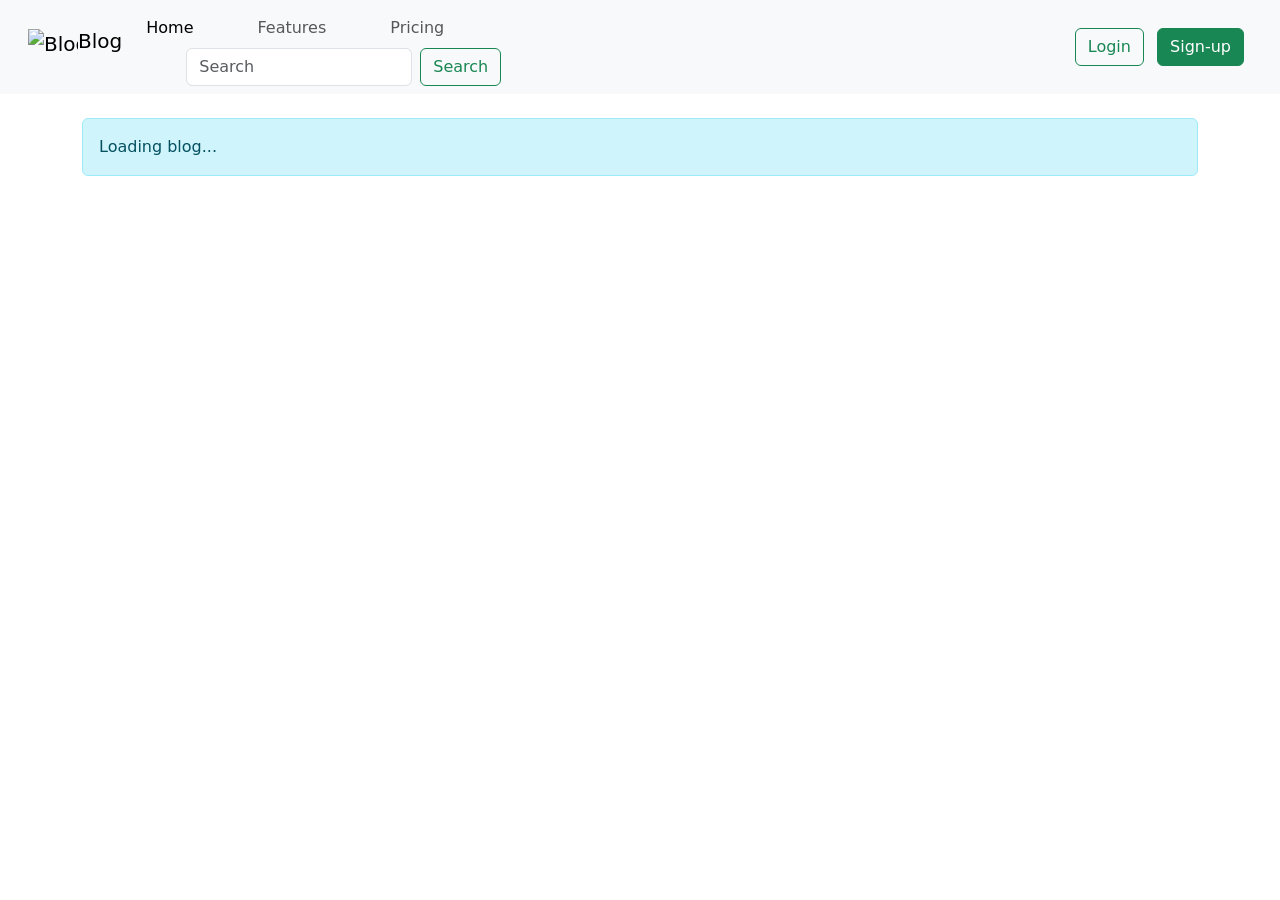
==== frontend/templates/blog.html @ a814b0cd "blog UI continued" ====
<!doctype html>
<html lang="en">
  <head>
    <meta charset="utf-8" />
    <meta name="viewport" content="width=device-width, initial-scale=1" />
    <title id="blog-title"> </title>

    <link
      href="https://cdn.jsdelivr.net/npm/bootstrap@5.3.8/dist/css/bootstrap.min.css"
      rel="stylesheet"
      integrity="sha384-sRIl4kxILFvY47J16cr9ZwB07vP4J8+LH7qKQnuqkuIAvNWLzeN8tE5YBujZqJLB"
      crossorigin="anonymous"
    />
    <link href="/static/css/style.css" rel="stylesheet"/>
  </head>
  <body>
    <nav class="navbar navbar-expand-lg bg-body-tertiary">
  <div class="container-fluid position-relative">

    <!-- Left logo -->
    <a class="navbar-brand ms-3" href="/">
      <img
        src="/static/images/blog.svg"
        alt="Blog Logo"
        width="50"
        height="40"
        class="d-inline-block align-text-top"
      />Blog
    </a>

    <button
      class="navbar-toggler"
      type="button"
      data-bs-toggle="collapse"
      data-bs-target="#navbarNavAltMarkup"
      aria-controls="navbarNavAltMarkup"
      aria-expanded="false"
      aria-label="Toggle navigation"
    >
      <span class="navbar-toggler-icon"></span>
    </button>

    <div class="collapse navbar-collapse" id="navbarNavAltMarkup">

      <!-- Centre section -->
      <div class="navbar-center">
        <div class="navbar-nav gap-lg-5">
          <a class="nav-link active" aria-current="page" href="/">Home</a>
          <a class="nav-link" href="#">Features</a>
          <a class="nav-link" href="#">Pricing</a>
        </div>

        <form class="d-flex ms-lg-5 mt-3 mt-lg-0" role="search">
          <input
            class="form-control me-2"
            type="search"
            placeholder="Search"
            aria-label="Search"
          />
          <button class="btn btn-outline-success" type="submit">
            Search
          </button>
        </form>
      </div>

      <!-- Right buttons -->
      <div class="navbar-auth ms-lg-auto me-lg-4 mt-3 mt-lg-0">
        <a class="btn btn-outline-success me-2" href="/login.html">
          Login
        </a>

        <a class="btn btn-success" href="/register.html">
          Sign-up
        </a>
      </div>

    </div>
  </div>
</nav>

    <main class="container mt-4">
      <div id="blog-detail">
        <div class="alert alert-info">Loading blog...</div>
      </div>
    </main>
    <script
      src="https://cdn.jsdelivr.net/npm/bootstrap@5.3.8/dist/js/bootstrap.bundle.min.js"
      integrity="sha384-FKyoEForCGlyvwx9Hj09JcYn3nv7wiPVlz7YYwJrWVcXK/BmnVDxM+D2scQbITxI"
      crossorigin="anonymous"
    ></script>
    <script src="/static/js/blog.js">
    </script>
  </body>
</html>
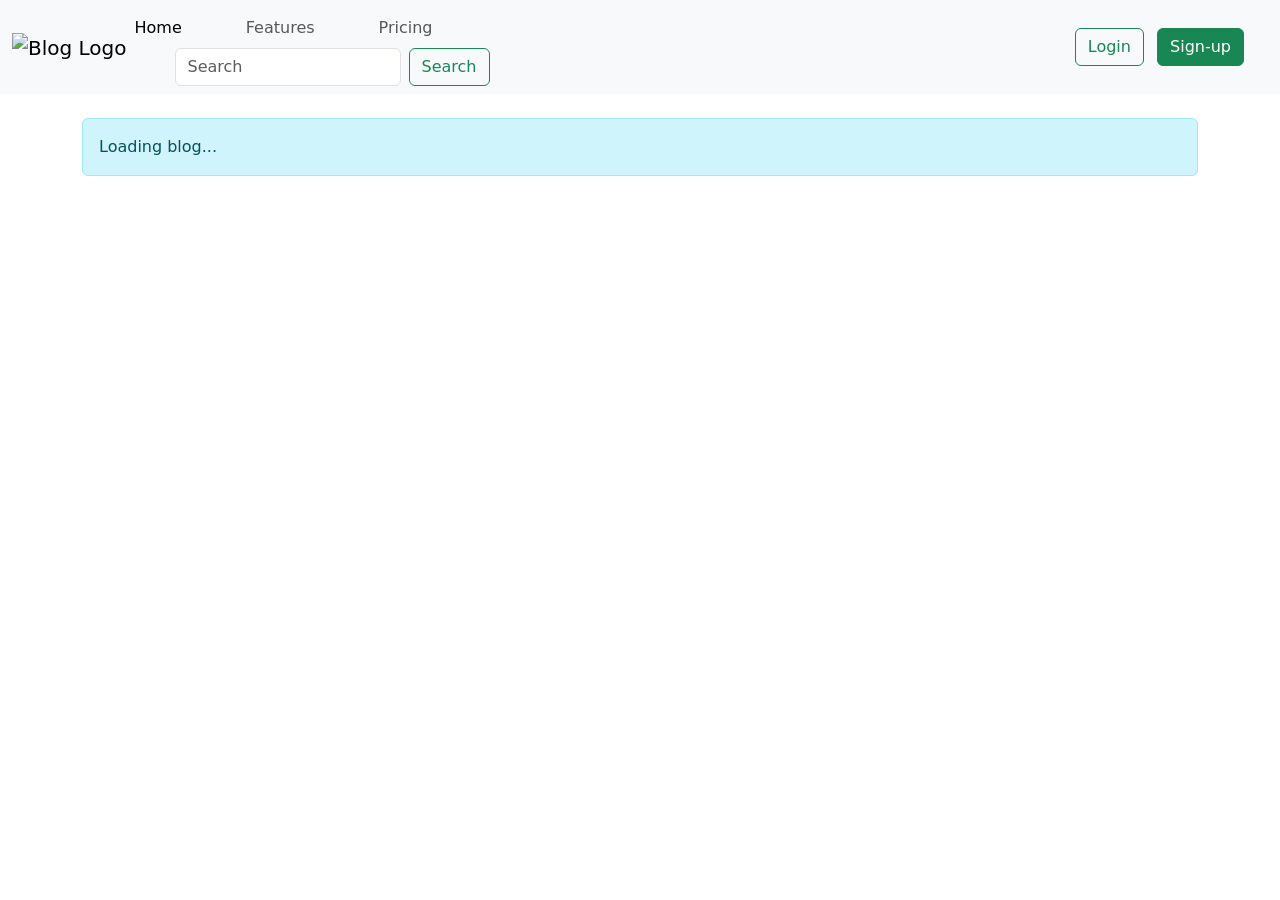
==== commit 6f687e2e: "login and registration page completed" ====
--- a/frontend/templates/blog.html
+++ b/frontend/templates/blog.html
@@ -11,14 +11,13 @@
       integrity="sha384-sRIl4kxILFvY47J16cr9ZwB07vP4J8+LH7qKQnuqkuIAvNWLzeN8tE5YBujZqJLB"
       crossorigin="anonymous"
     />
-    <link href="/static/css/style.css" rel="stylesheet"/>
+    <link href="/static/css/style.css" rel="stylesheet" />
   </head>
   <body>
     <nav class="navbar navbar-expand-lg bg-body-tertiary">
-  <div class="container-fluid position-relative">
-
-    <!-- Left logo -->
-    <a class="navbar-brand ms-3" href="/">
+      <div class="container-fluid position-relative">
+        <!-- Left logo -->
+        <!--   <a class="navbar-brand ms-3" href="/">
       <img
         src="/static/images/blog.svg"
         alt="Blog Logo"
@@ -26,57 +25,61 @@
         height="40"
         class="d-inline-block align-text-top"
       />Blog
-    </a>
+    </a> -->
 
-    <button
-      class="navbar-toggler"
-      type="button"
-      data-bs-toggle="collapse"
-      data-bs-target="#navbarNavAltMarkup"
-      aria-controls="navbarNavAltMarkup"
-      aria-expanded="false"
-      aria-label="Toggle navigation"
-    >
-      <span class="navbar-toggler-icon"></span>
-    </button>
-
-    <div class="collapse navbar-collapse" id="navbarNavAltMarkup">
-
-      <!-- Centre section -->
-      <div class="navbar-center">
-        <div class="navbar-nav gap-lg-5">
-          <a class="nav-link active" aria-current="page" href="/">Home</a>
-          <a class="nav-link" href="#">Features</a>
-          <a class="nav-link" href="#">Pricing</a>
-        </div>
-
-        <form class="d-flex ms-lg-5 mt-3 mt-lg-0" role="search">
-          <input
-            class="form-control me-2"
-            type="search"
-            placeholder="Search"
-            aria-label="Search"
+        <a class="navbar-brand p-0 m-0" href="/">
+          <img
+            src="/static/images/b-logo.png"
+            alt="Blog Logo"
+            class="navbar-logo"
           />
-          <button class="btn btn-outline-success" type="submit">
-            Search
-          </button>
-        </form>
-      </div>
-
-      <!-- Right buttons -->
-      <div class="navbar-auth ms-lg-auto me-lg-4 mt-3 mt-lg-0">
-        <a class="btn btn-outline-success me-2" href="/login.html">
-          Login
         </a>
 
-        <a class="btn btn-success" href="/register.html">
-          Sign-up
-        </a>
+        <button
+          class="navbar-toggler"
+          type="button"
+          data-bs-toggle="collapse"
+          data-bs-target="#navbarNavAltMarkup"
+          aria-controls="navbarNavAltMarkup"
+          aria-expanded="false"
+          aria-label="Toggle navigation"
+        >
+          <span class="navbar-toggler-icon"></span>
+        </button>
+
+        <div class="collapse navbar-collapse" id="navbarNavAltMarkup">
+          <!-- Centre section -->
+          <div class="navbar-center">
+            <div class="navbar-nav gap-lg-5">
+              <a class="nav-link active" aria-current="page" href="/">Home</a>
+              <a class="nav-link" href="#">Features</a>
+              <a class="nav-link" href="#">Pricing</a>
+            </div>
+
+            <form class="d-flex ms-lg-5 mt-3 mt-lg-0" role="search">
+              <input
+                class="form-control me-2"
+                type="search"
+                placeholder="Search"
+                aria-label="Search"
+              />
+              <button class="btn btn-outline-success" type="submit">
+                Search
+              </button>
+            </form>
+          </div>
+
+          <!-- Right buttons -->
+          <div class="navbar-auth ms-lg-auto me-lg-4 mt-3 mt-lg-0">
+            <a class="btn btn-outline-success me-2" href="/login.html">
+              Login
+            </a>
+
+            <a class="btn btn-success" href="/register.html"> Sign-up </a>
+          </div>
+        </div>
       </div>
-
-    </div>
-  </div>
-</nav>
+    </nav>
 
     <main class="container mt-4">
       <div id="blog-detail">
@@ -88,7 +91,6 @@
       integrity="sha384-FKyoEForCGlyvwx9Hj09JcYn3nv7wiPVlz7YYwJrWVcXK/BmnVDxM+D2scQbITxI"
       crossorigin="anonymous"
     ></script>
-    <script src="/static/js/blog.js">
-    </script>
+    <script src="/static/js/blog.js"></script>
   </body>
 </html>
